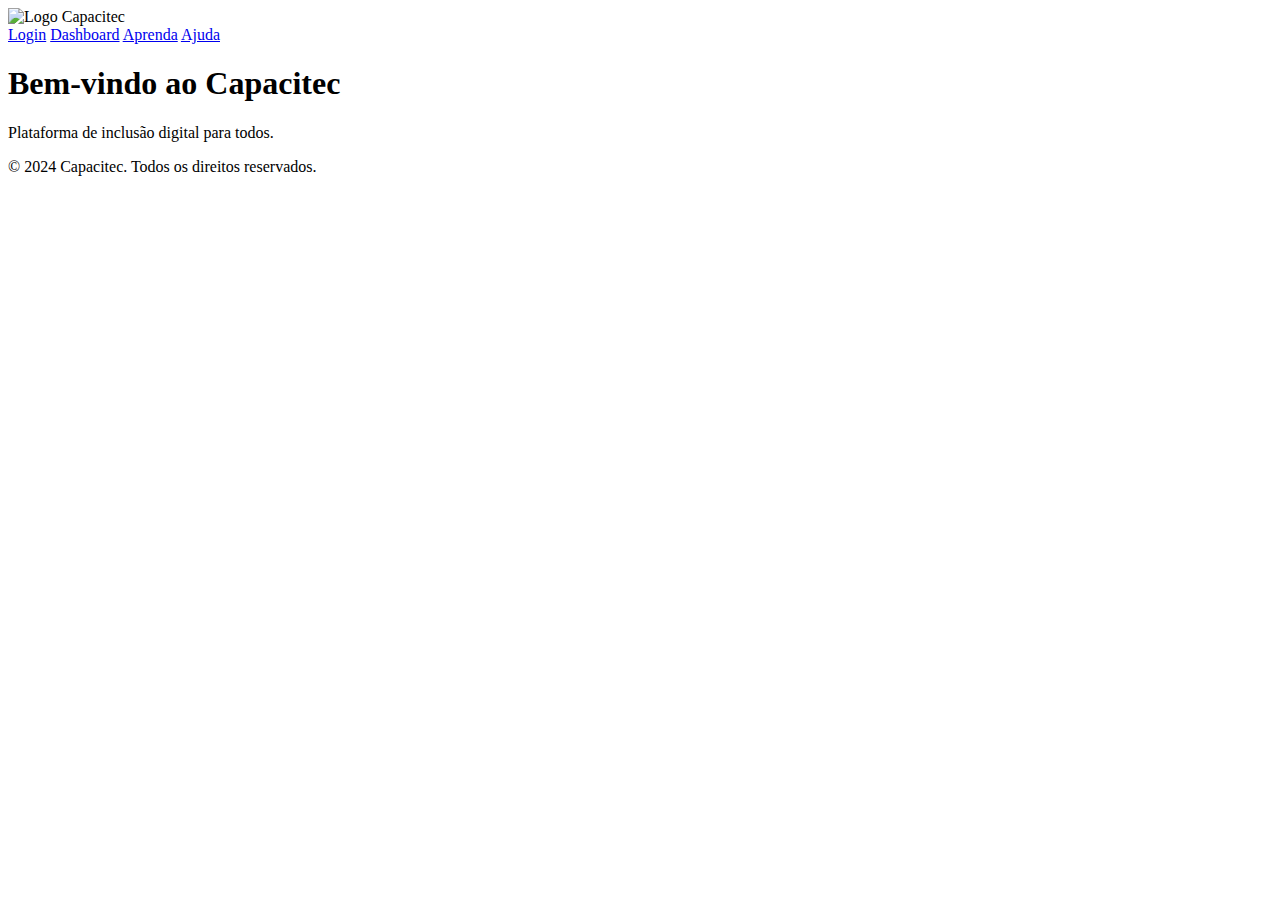
==== index.html @ 89daffd5 "enviando alguns dados" ====
<!DOCTYPE html>
<html lang="pt-BR">
<head>
    <meta charset="UTF-8">
    <meta name="viewport" content="width=device-width, initial-scale=1.0">
    <title>Capacitec - Inclusão Digital</title>
    <link rel="stylesheet" href="assets/css/styles.css">
</head>
<body>
    <header>
        <img src="assets/images/logo.png" alt="Logo Capacitec">
        <nav>
            <a href="pages/login.html">Login</a>
            <a href="pages/dashboard.html">Dashboard</a>
            <a href="pages/learn.html">Aprenda</a>
            <a href="pages/help.html">Ajuda</a>
        </nav>
    </header>
    
    <main>
        <h1>Bem-vindo ao Capacitec</h1>
        <p>Plataforma de inclusão digital para todos.</p>
    </main>
    
    <footer>
        <p>&copy; 2024 Capacitec. Todos os direitos reservados.</p>
    </footer>
    
    <script src="assets/js/app.js"></script>
</body>
</html>
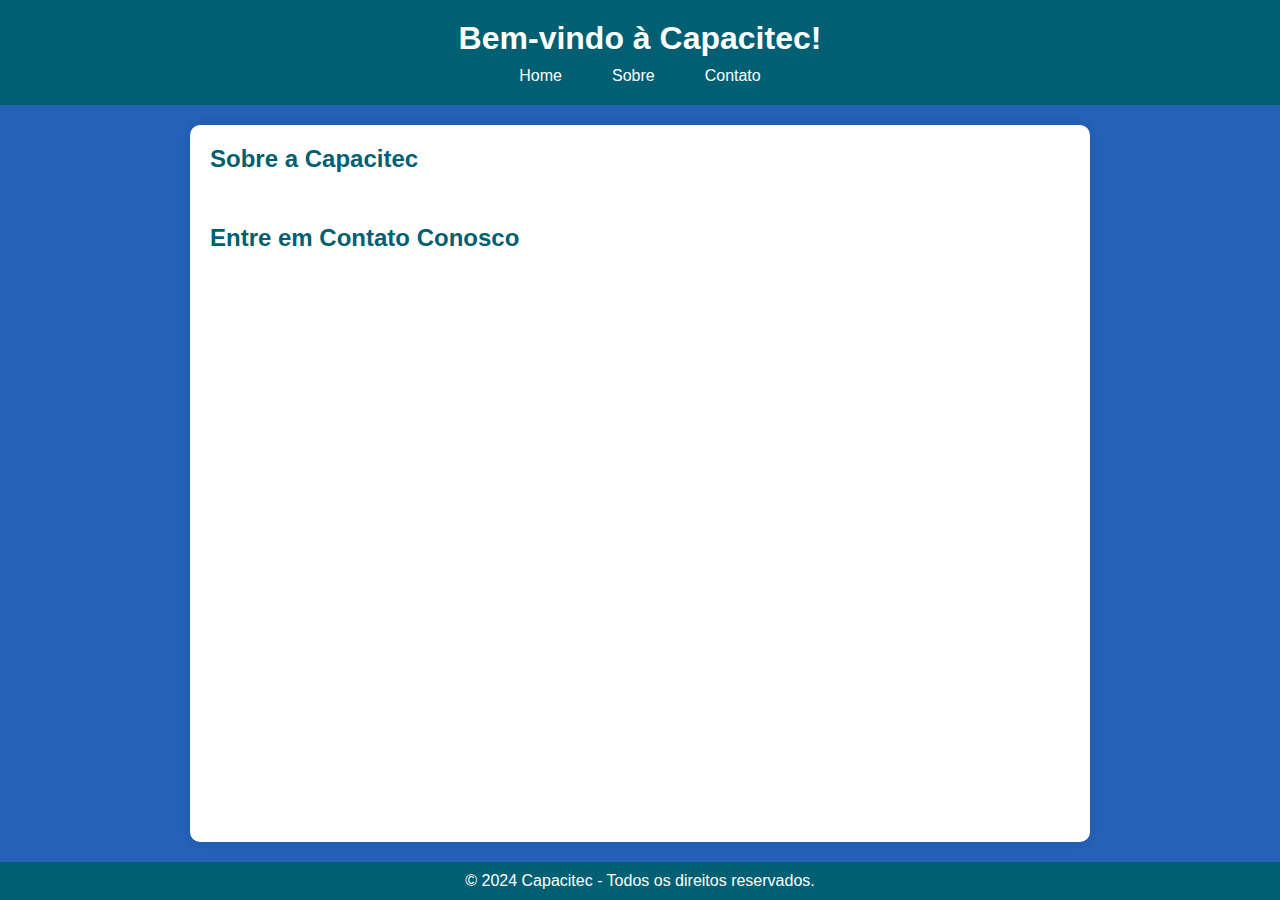
==== commit 8176fc21: "enviando a aparencia" ====
--- a/index.html
+++ b/index.html
@@ -3,29 +3,36 @@
 <head>
     <meta charset="UTF-8">
     <meta name="viewport" content="width=device-width, initial-scale=1.0">
-    <title>Capacitec - Inclusão Digital</title>
-    <link rel="stylesheet" href="assets/css/styles.css">
+    <link rel="stylesheet" href="css/style.css">
+    <title>Capacitec - Assistência Tecnológica</title>
 </head>
 <body>
     <header>
-        <img src="assets/images/logo.png" alt="Logo Capacitec">
+        <h1>Bem-vindo à Capacitec!</h1>
         <nav>
-            <a href="pages/login.html">Login</a>
-            <a href="pages/dashboard.html">Dashboard</a>
-            <a href="pages/learn.html">Aprenda</a>
-            <a href="pages/help.html">Ajuda</a>
+            <ul>
+                <li><a href="#">Home</a></li>
+                <li><a href="#about">Sobre</a></li>
+                <li><a href="#contact">Contato</a></li>
+            </ul>
         </nav>
     </header>
-    
+
     <main>
-        <h1>Bem-vindo ao Capacitec</h1>
-        <p>Plataforma de inclusão digital para todos.</p>
+        <section id="about">
+            <h2>Sobre a Capacitec</h2>
+            <p>A Capacitec é uma plataforma que ajuda as pessoas a se capacitarem em tecnologia. Nosso objetivo é fornecer recursos e suporte para todos.</p>
+        </section>
+
+        <section id="contact">
+            <h2>Entre em Contato Conosco</h2>
+            <!-- Inserir o código de incorporação do JotForm aqui -->
+            <iframe src="https://form.jotform.com/242332181562046" width="100%" height="500px" frameborder="0"></iframe>
+        </section>
     </main>
-    
+
     <footer>
-        <p>&copy; 2024 Capacitec. Todos os direitos reservados.</p>
+        <p>&copy; 2024 Capacitec - Todos os direitos reservados.</p>
     </footer>
-    
-    <script src="assets/js/app.js"></script>
 </body>
 </html>
--- a/css/style.css
+++ b/css/style.css
@@ -0,0 +1,66 @@
+* {
+    margin: 0;
+    padding: 0;
+    box-sizing: border-box;
+}
+
+body {
+    font-family: Arial, sans-serif;
+    background-color: #2461b7;
+    color: #ffffff;
+    display: flex;
+    flex-direction: column;
+    min-height: 100vh;
+}
+
+header {
+    background-color: #005f73;
+    color: white;
+    padding: 20px;
+    text-align: center;
+}
+
+nav ul {
+    list-style: none;
+    display: flex;
+    justify-content: center;
+    margin-top: 10px;
+}
+
+nav ul li {
+    margin: 0 15px;
+}
+
+nav ul li a {
+    color: white;
+    text-decoration: none;
+    padding: 5px 10px;
+    border-radius: 5px;
+    transition: background-color 0.3s ease;
+}
+
+nav ul li a:hover {
+    background-color: #94d2bd;
+}
+
+main {
+    flex: 1;
+    padding: 20px;
+    max-width: 900px;
+    margin: 20px auto;
+    background-color: white;
+    border-radius: 10px;
+    box-shadow: 0 0 10px rgba(0, 0, 0, 0.1);
+}
+
+h2 {
+    color: #005f73;
+    margin-bottom: 15px;
+}
+
+footer {
+    background-color: #005f73;
+    color: white;
+    text-align: center;
+    padding: 10px;
+}
